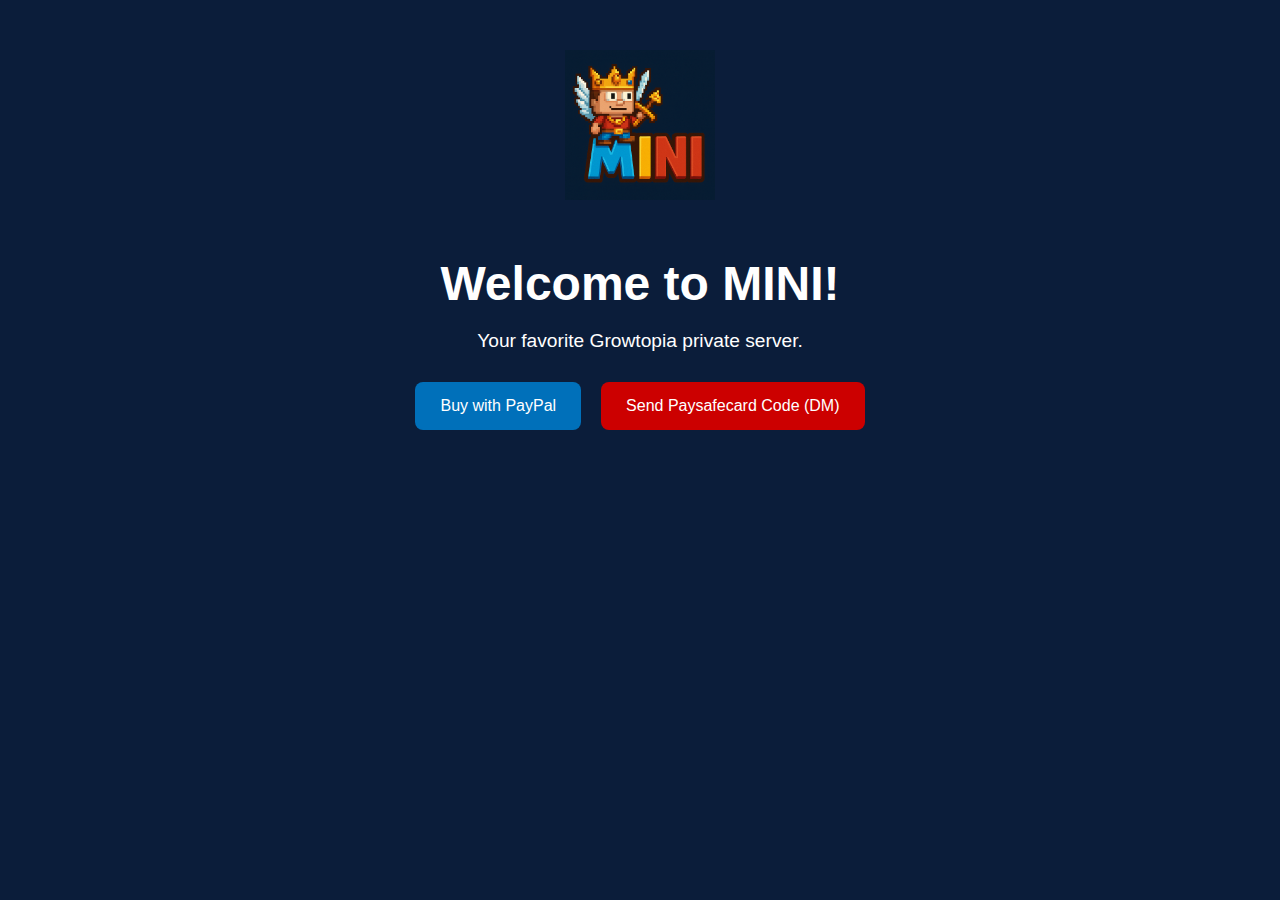
==== index.html @ 8de37530 "Add files via upload" ====
<!DOCTYPE html>
<html lang="en">
<head>
  <meta charset="UTF-8" />
  <meta name="viewport" content="width=device-width, initial-scale=1.0" />
  <title>MINI - Growtopia Private Server</title>
  <link rel="stylesheet" href="style.css" />
</head>
<body>
  <div class="container">
    <img src="logo.png" alt="MINI Logo" class="logo" />
    <h1>Welcome to MINI!</h1>
    <p>Your favorite Growtopia private server.</p>

    <div class="buttons">
      <a href="https://www.paypal.com/paypalme/Varvarialex48" target="_blank" class="btn paypal">Buy with PayPal</a>
      <a href="https://discord.com/users/785085279256969236" target="_blank" class="btn paysafe">Send Paysafecard Code (DM)</a>
    </div>
  </div>
</body>
</html>
---- style.css ----
body {
  margin: 0;
  font-family: Arial, sans-serif;
  background-color: #0b1d3a;
  color: #fff;
  text-align: center;
  padding: 50px;
}

.logo {
  width: 150px;
  height: auto;
  margin-bottom: 20px;
}

h1 {
  font-size: 3rem;
  margin-bottom: 10px;
}

p {
  font-size: 1.2rem;
  margin-bottom: 30px;
}

.buttons {
  display: flex;
  justify-content: center;
  gap: 20px;
}

.btn {
  padding: 15px 25px;
  font-size: 1rem;
  color: white;
  border: none;
  border-radius: 8px;
  text-decoration: none;
  transition: background-color 0.3s ease;
}

.btn.paypal {
  background-color: #0070ba;
}

.btn.paysafe {
  background-color: #cc0000;
}

.btn:hover {
  opacity: 0.9;
}
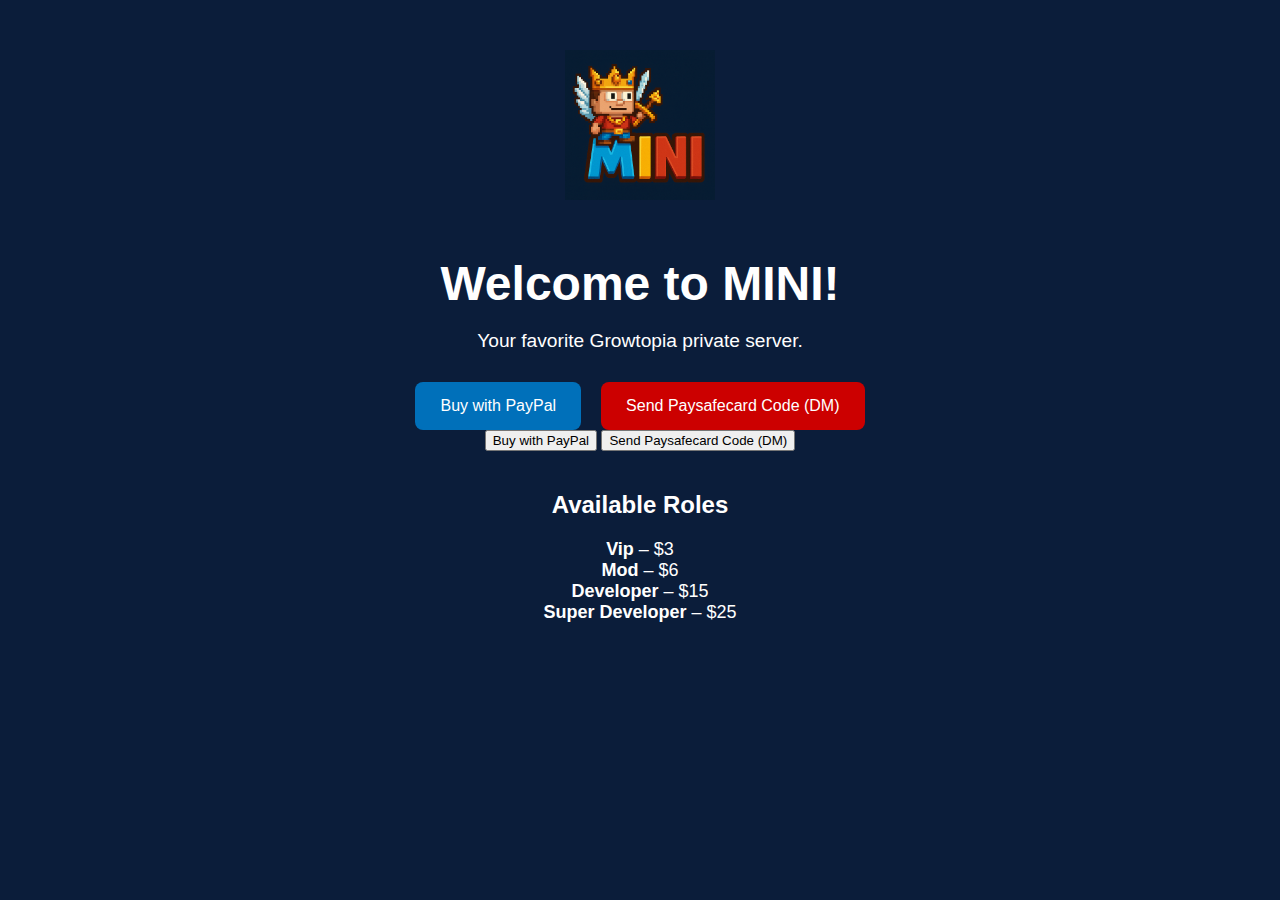
==== commit fbe07acf: "Add files via upload" ====
--- a/index.html
+++ b/index.html
@@ -14,9 +14,20 @@
     <p>Your favorite Growtopia private server.</p>
 
     <div class="buttons">
-      <a href="https://www.paypal.com/paypalme/Varvarialex48" target="_blank" class="btn paypal">Buy with PayPal</a>
+      <a href="https://www.paypal.com/paypalme/AlexOsasJr12" target="_blank" class="btn paypal">Buy with PayPal</a>
       <a href="https://discord.com/users/785085279256969236" target="_blank" class="btn paysafe">Send Paysafecard Code (DM)</a>
     </div>
   </div>
 </body>
 </html>
+<button class="paypal">Buy with PayPal</button>
+<button class="paysafecard">Send Paysafecard Code (DM)</button>
+<div style="margin-top: 40px; text-align: center;">
+  <h2 style="color: white;">Available Roles</h2>
+  <ul style="list-style: none; padding: 0; color: white; font-size: 18px;">
+    <li><strong>Vip</strong> – $3</li>
+    <li><strong>Mod</strong> – $6</li>
+    <li><strong>Developer</strong> – $15</li>
+    <li><strong>Super Developer</strong> – $25</li>
+  </ul>
+</div>
